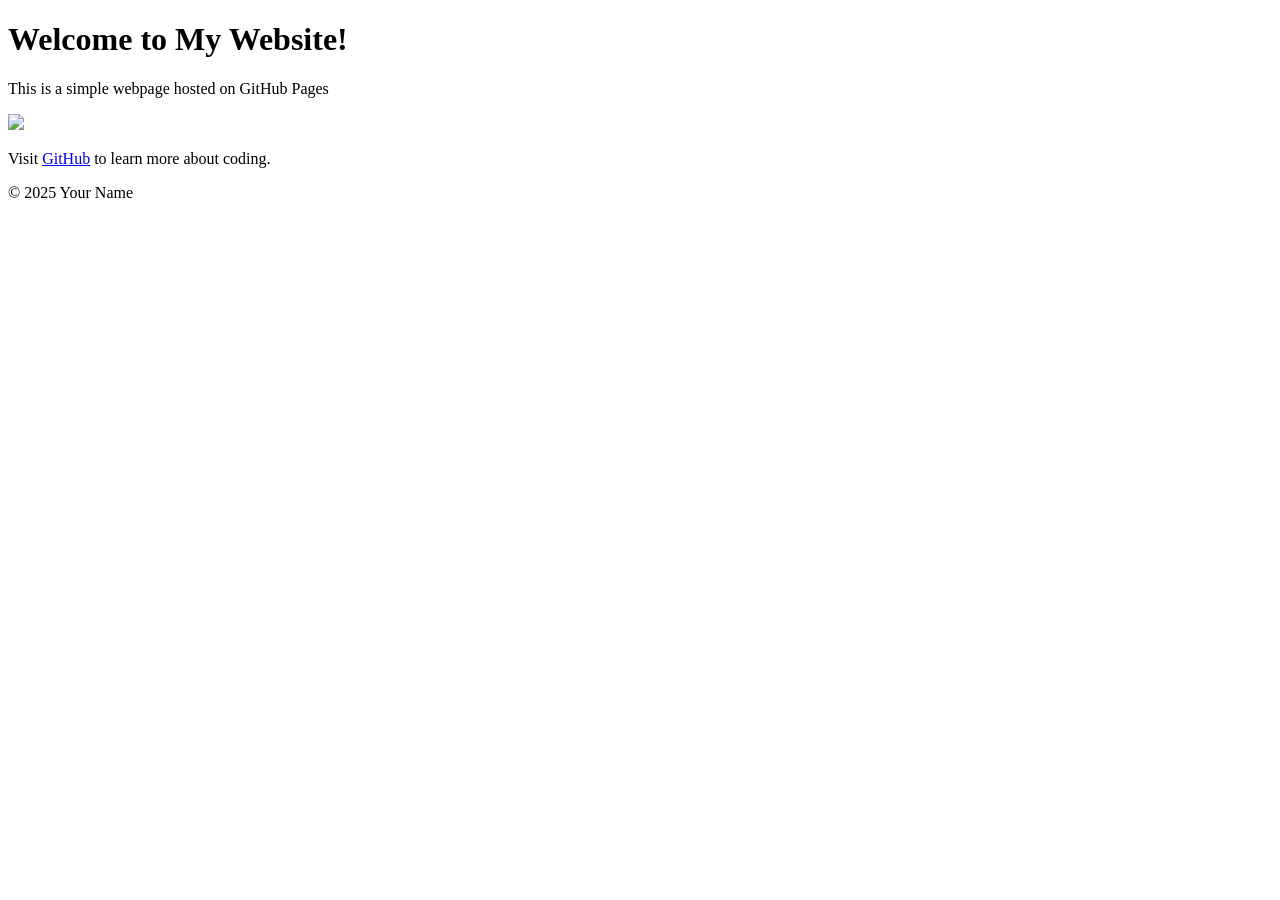
==== index.html @ 2a7043cb "Create index.html" ====
<!DOCTYPE html>
<html lang="en">
<head>
 <meta charset="UTF-8">
 <meta name="viewport" content="width=device-width, initial-scale=1.0">
 <title>Sibusiso Ndebele GitHub Page</title>
</head>
<body>
 <header>
 <h1>Welcome to My Website!</h1>
 </header>
 <main>
 <p>This is a simple webpage hosted on GitHub Pages </p>
 <img src="https://photos.app.goo.gl/gW9kxKVWtBGKmTBo6">
 <p>Visit <a href="https://github.com">GitHub</a> to learn more about coding.</p>
 </main>
 <footer>
 <p>&copy; 2025 Your Name</p>
 </footer>
</body>
</html>
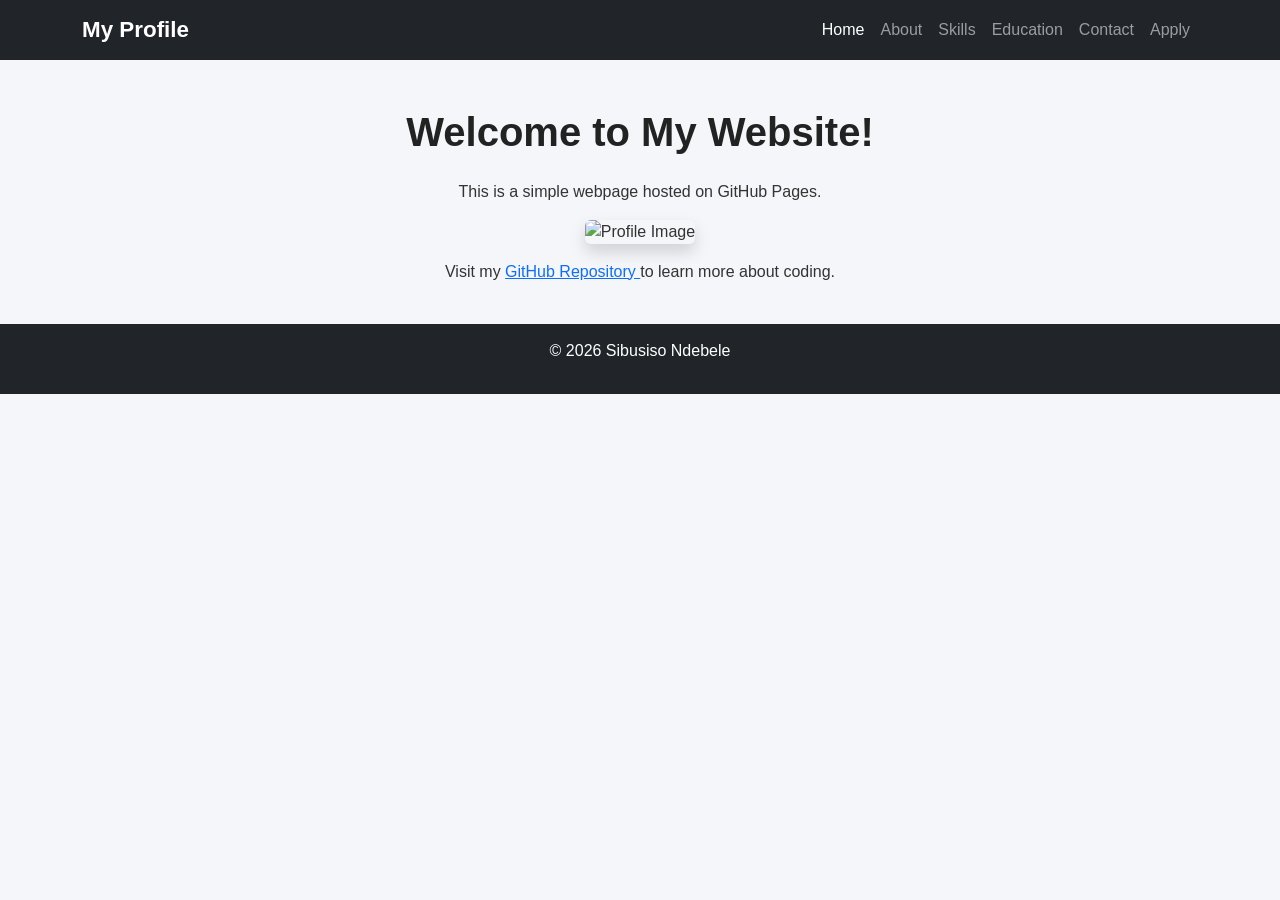
==== commit 62cc1cd5: "Update index.html" ====
--- a/index.html
+++ b/index.html
@@ -1,21 +1,64 @@
 <!DOCTYPE html>
 <html lang="en">
+
 <head>
- <meta charset="UTF-8">
- <meta name="viewport" content="width=device-width, initial-scale=1.0">
- <title>Sibusiso Ndebele GitHub Page</title>
+<meta charset="UTF-8">
+<meta name="viewport" content="width=device-width, initial-scale=1.0">
+
+<title>Sibusiso Ndebele GitHub Page</title>
+
+<link href="https://cdn.jsdelivr.net/npm/bootstrap@5.3.2/dist/css/bootstrap.min.css" rel="stylesheet">
+<link rel="stylesheet" href="styles.css">
+
 </head>
+
 <body>
- <header>
- <h1>Welcome to My Website!</h1>
- </header>
- <main>
- <p>This is a simple webpage hosted on GitHub Pages </p>
- <img src="https://photos.app.goo.gl/gW9kxKVWtBGKmTBo6">
- <p>Visit <a href="https://github.com">GitHub</a> to learn more about coding.</p>
- </main>
- <footer>
- <p>&copy; 2025 Your Name</p>
- </footer>
+
+<!-- Navigation Bar -->
+<nav class="navbar navbar-expand-lg navbar-dark bg-dark">
+<div class="container">
+
+<a class="navbar-brand" href="index.html">My Profile</a>
+
+<ul class="navbar-nav ms-auto">
+
+<li class="nav-item"><a class="nav-link active" href="index.html">Home</a></li>
+<li class="nav-item"><a class="nav-link" href="about.html">About</a></li>
+<li class="nav-item"><a class="nav-link" href="skills.html">Skills</a></li>
+<li class="nav-item"><a class="nav-link" href="Education.html">Education</a></li>
+<li class="nav-item"><a class="nav-link" href="contact.html">Contact</a></li>
+<li class="nav-item"><a class="nav-link" href="Jobapplication.html">Apply</a></li>
+
+</ul>
+
+</div>
+</nav>
+
+<!-- Main Content -->
+<div class="container mt-5 text-center">
+
+<h1 class="mb-4">Welcome to My Website!</h1>
+
+<p>This is a simple webpage hosted on GitHub Pages.</p>
+
+<img src="https://via.placeholder.com/300"
+class="img-fluid rounded shadow mb-3"
+alt="Profile Image">
+
+<p>
+Visit my
+<a href="https://github.com/sibusisondebele/cse25-309" target="_blank">
+GitHub Repository
+</a>
+to learn more about coding.
+</p>
+
+</div>
+
+<!-- Footer -->
+<footer class="footer text-center">
+<p>© 2026 Sibusiso Ndebele</p>
+</footer>
+
 </body>
 </html>
--- a/styles.css
+++ b/styles.css
@@ -0,0 +1,56 @@
+/* General Page Styling */
+body {
+    font-family: Arial, Helvetica, sans-serif;
+    background-color: #f4f6f9;
+    color: #333;
+}
+
+/* Navbar Customization */
+.navbar-brand {
+    font-weight: bold;
+    font-size: 1.4rem;
+}
+
+.navbar-nav .nav-link {
+    transition: 0.3s;
+}
+
+.navbar-nav .nav-link:hover {
+    color: #0d6efd;
+}
+
+/* Page Title */
+h1 {
+    font-weight: bold;
+    color: #222;
+}
+
+/* Skills Section */
+.row div {
+    background: white;
+    padding: 20px;
+    border-radius: 10px;
+    margin-bottom: 15px;
+    box-shadow: 0px 4px 10px rgba(0,0,0,0.1);
+    transition: 0.3s;
+}
+
+/* Hover effect for skill cards */
+.row div:hover {
+    transform: translateY(-5px);
+    box-shadow: 0px 6px 15px rgba(0,0,0,0.15);
+}
+
+/* Skill Headings */ 
+h4 {
+    color: #0d6efd;
+    margin-bottom: 10px;
+}
+
+/* Footer */
+.footer {
+    background-color: #212529;
+    color: white;
+    padding: 15px;
+    margin-top: 40px;
+}
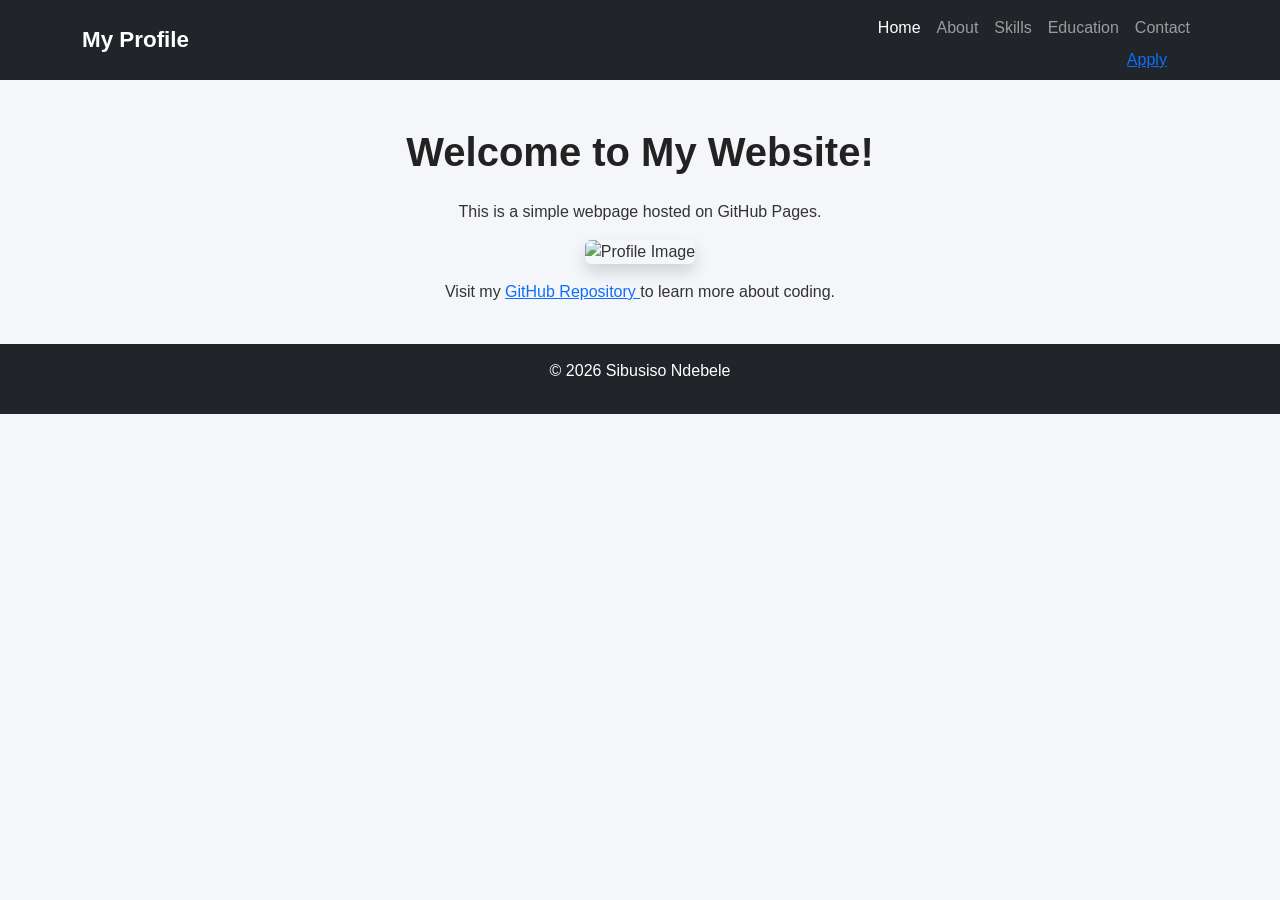
==== commit 38233d9b: "Update index.html" ====
--- a/index.html
+++ b/index.html
@@ -26,8 +26,8 @@
 <li class="nav-item"><a class="nav-link" href="about.html">About</a></li>
 <li class="nav-item"><a class="nav-link" href="skills.html">Skills</a></li>
 <li class="nav-item"><a class="nav-link" href="Education.html">Education</a></li>
-<li class="nav-item"><a class="nav-link" href="contact.html">Contact</a></li>
-<li class="nav-item"><a class="nav-link" href="Jobapplication.html">Apply</a></li>
+<li class="nav-item"><a class="nav-link" href="contact.html">Contact</a>
+<a href="Jobapplication.html">Apply</a>
 
 </ul>
 
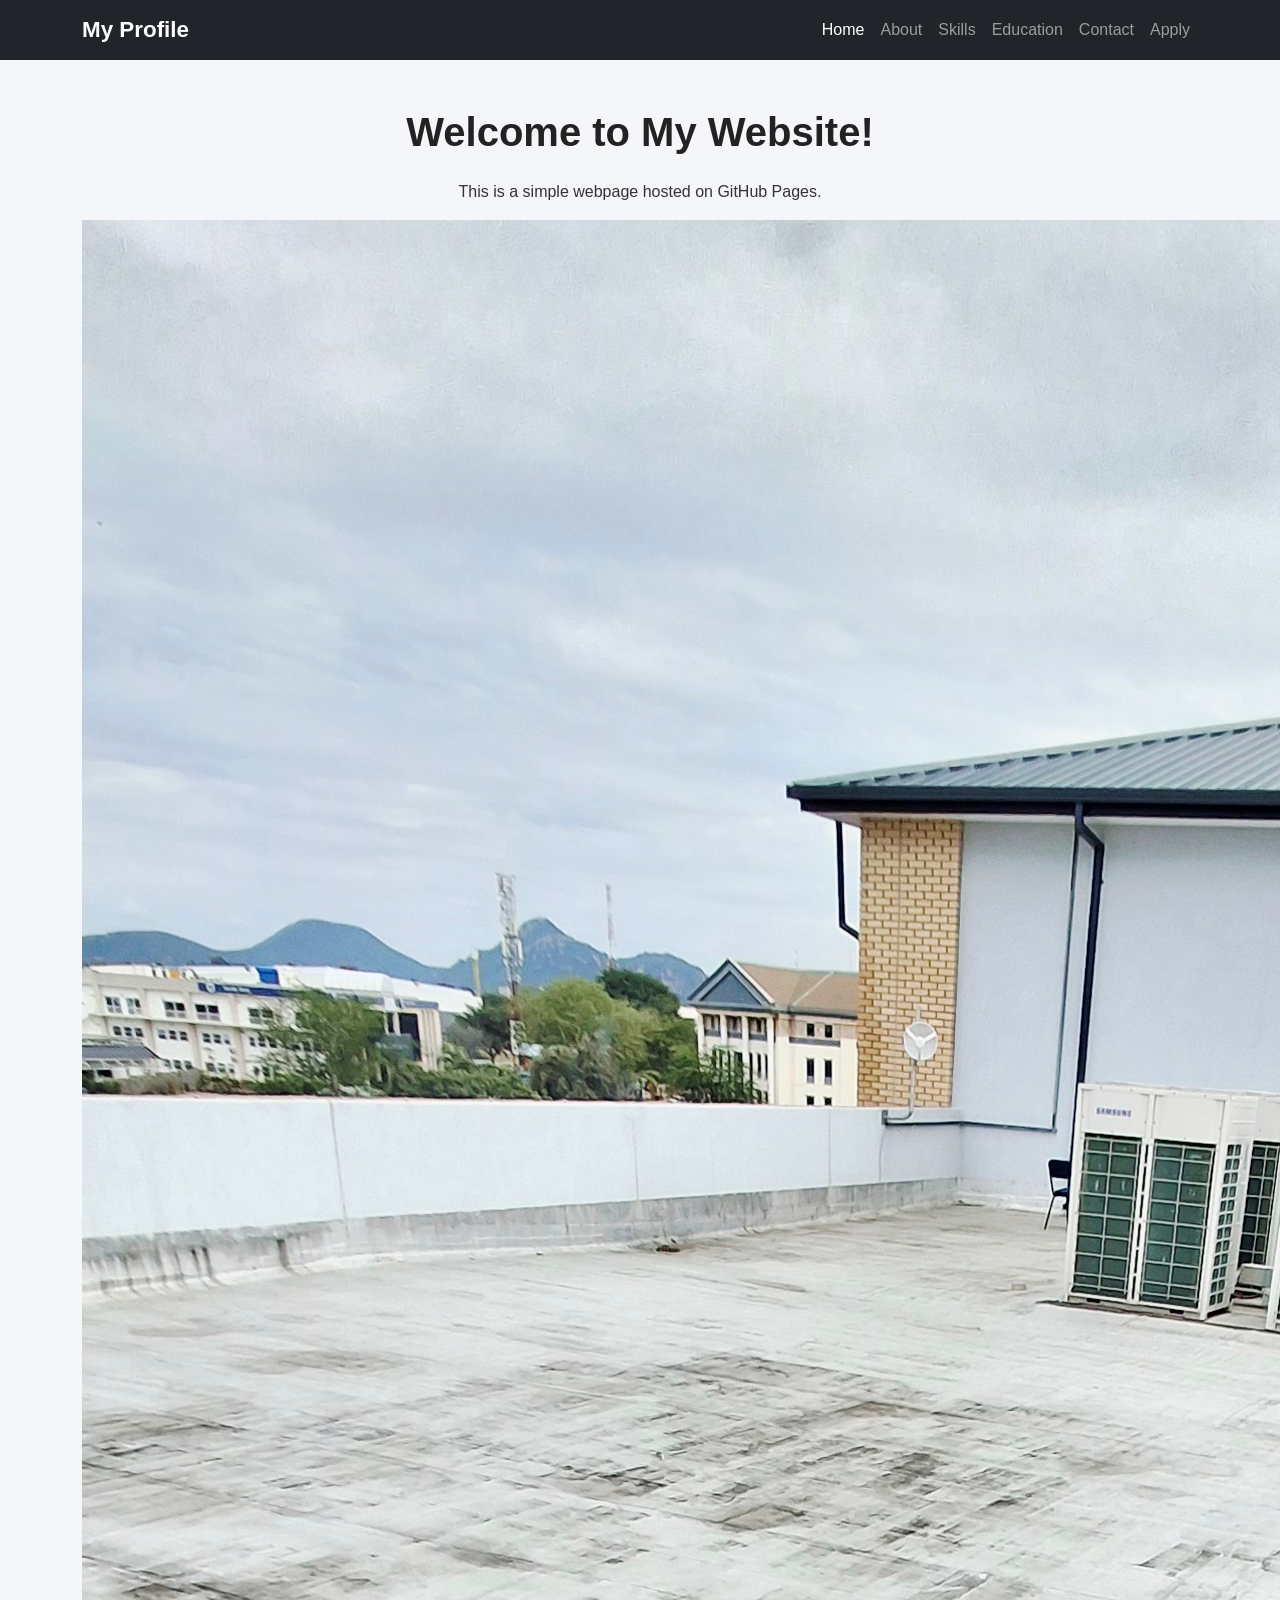
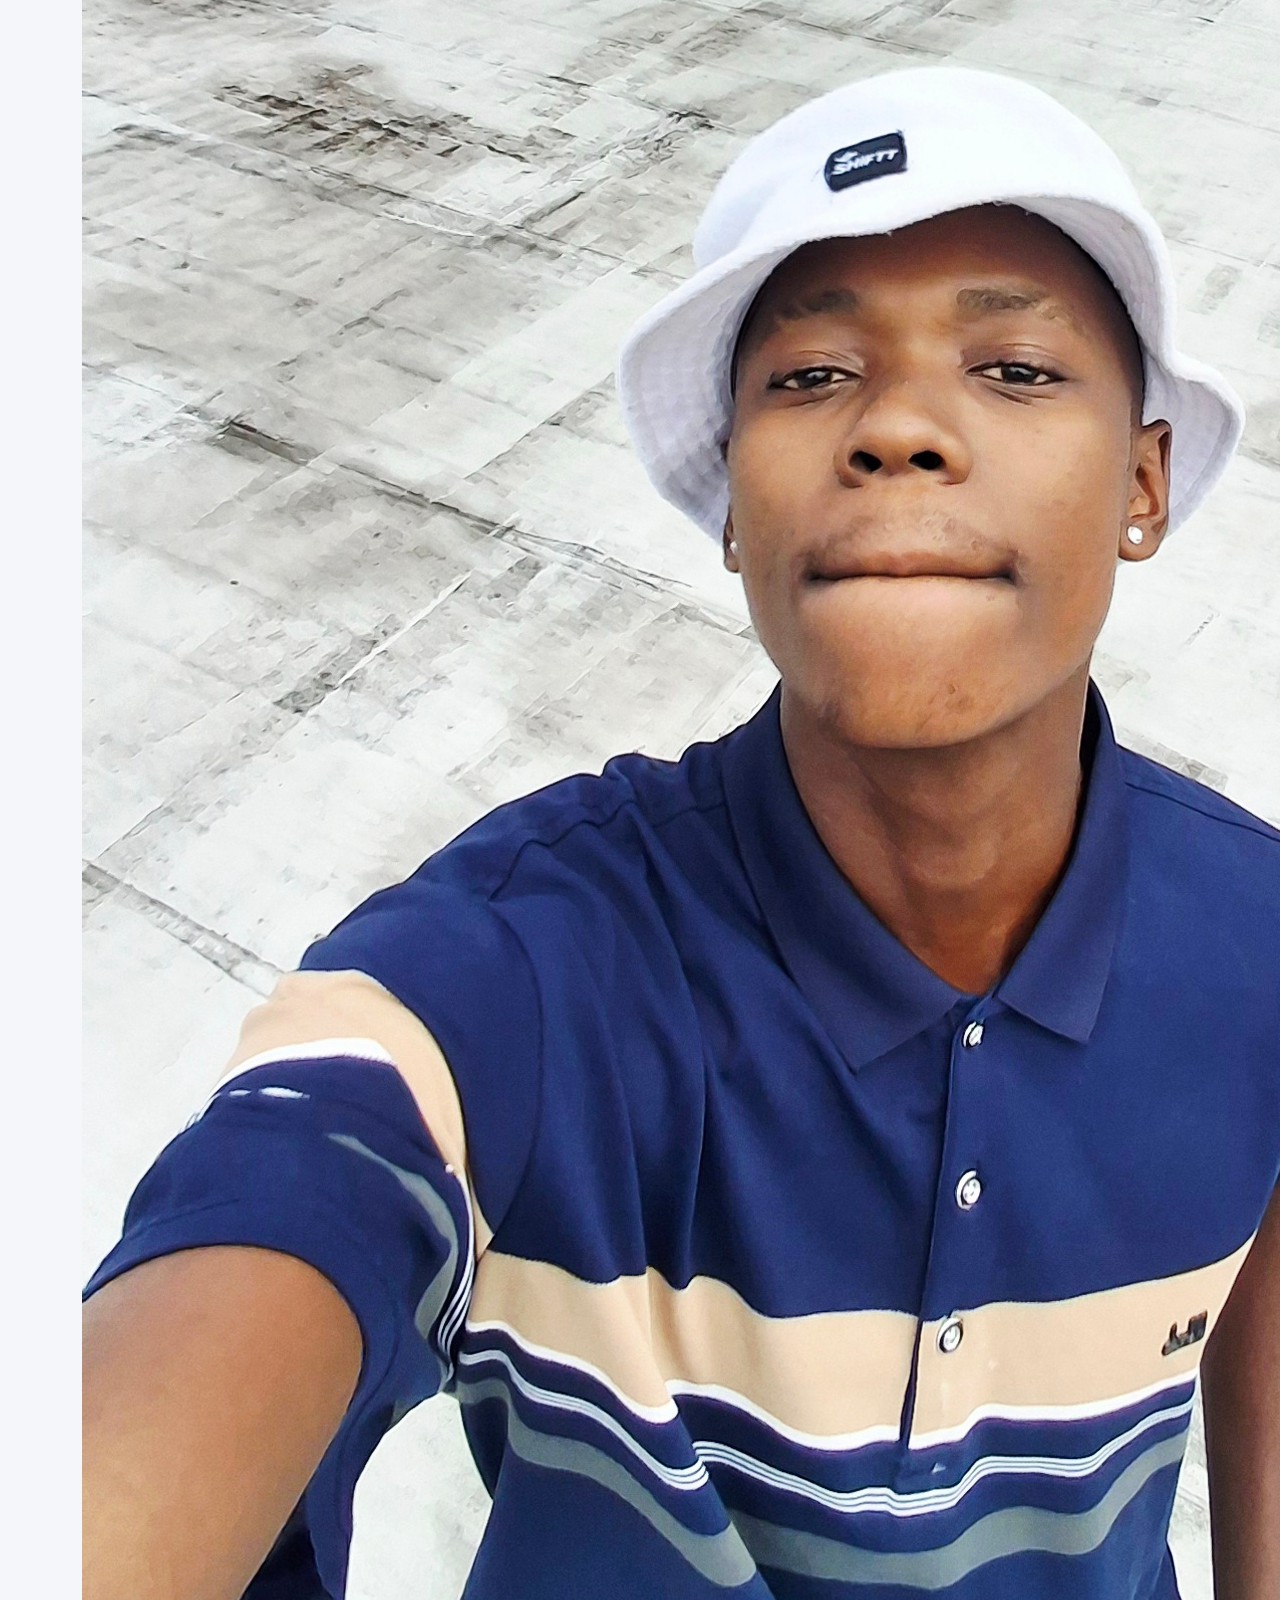
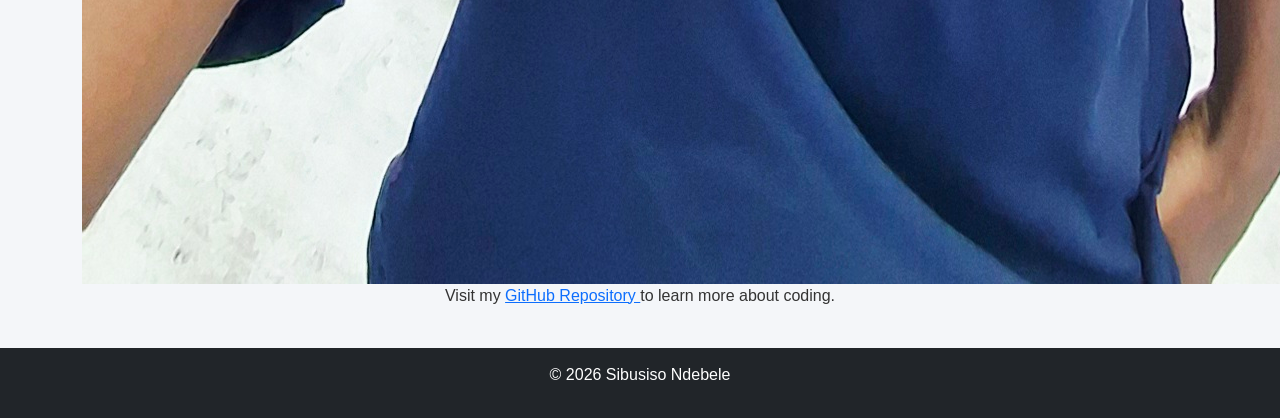
==== commit 450a40d3: "Update index.html" ====
--- a/index.html
+++ b/index.html
@@ -27,7 +27,7 @@
 <li class="nav-item"><a class="nav-link" href="skills.html">Skills</a></li>
 <li class="nav-item"><a class="nav-link" href="Education.html">Education</a></li>
 <li class="nav-item"><a class="nav-link" href="contact.html">Contact</a>
-<a href="Jobapplication.html">Apply</a>
+<li class="nav-item"><a class="nav-link" href="Jobapplication.html">Apply</a>
 
 </ul>
 
@@ -41,9 +41,8 @@
 
 <p>This is a simple webpage hosted on GitHub Pages.</p>
 
-<img src="https://via.placeholder.com/300"
-class="img-fluid rounded shadow mb-3"
-alt="Profile Image">
+<img src="20260312_113112.jpg">
+
 
 <p>
 Visit my
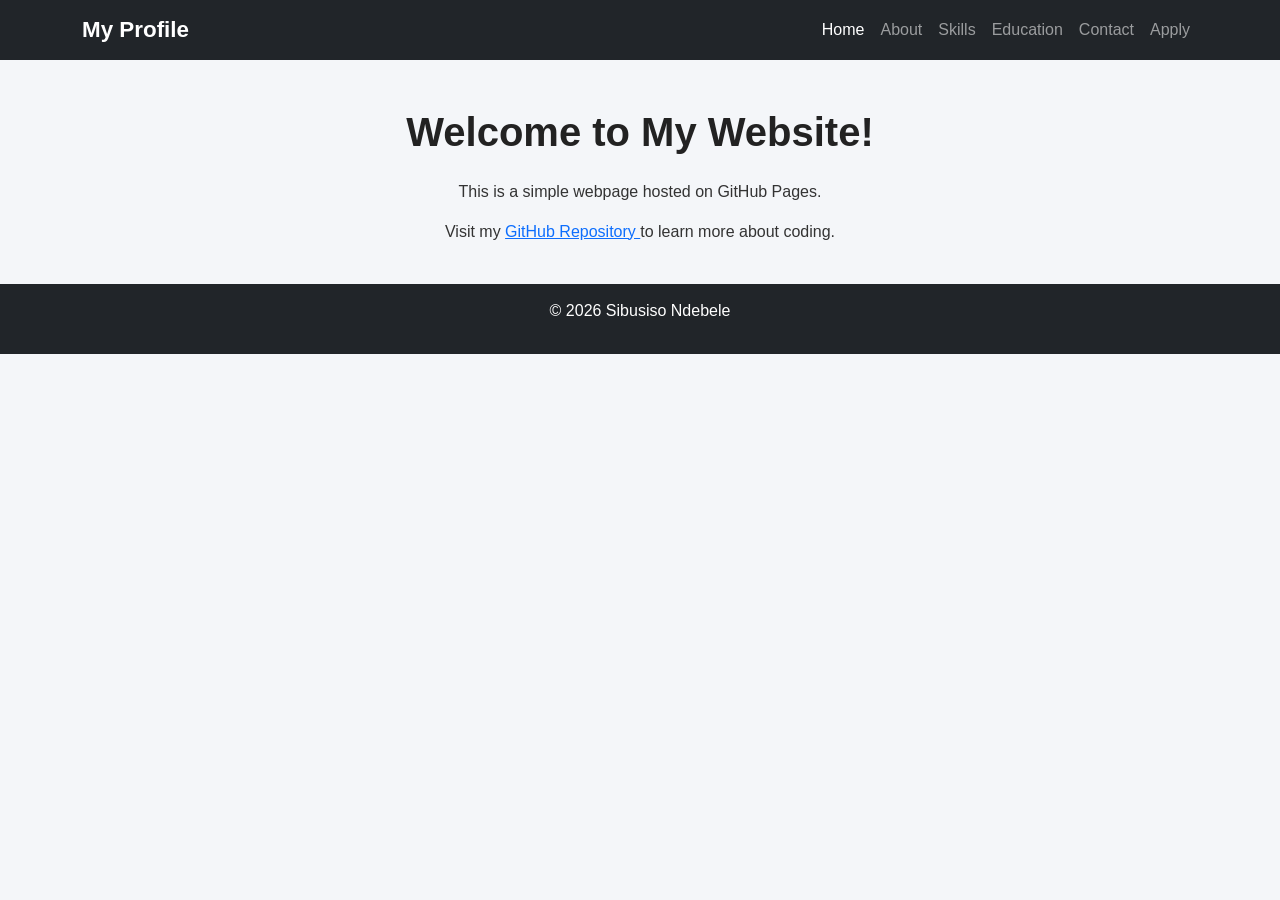
==== commit 95013573: "Update index.html" ====
--- a/index.html
+++ b/index.html
@@ -41,8 +41,6 @@
 
 <p>This is a simple webpage hosted on GitHub Pages.</p>
 
-<img src="20260312_113112.jpg">
-
 
 <p>
 Visit my
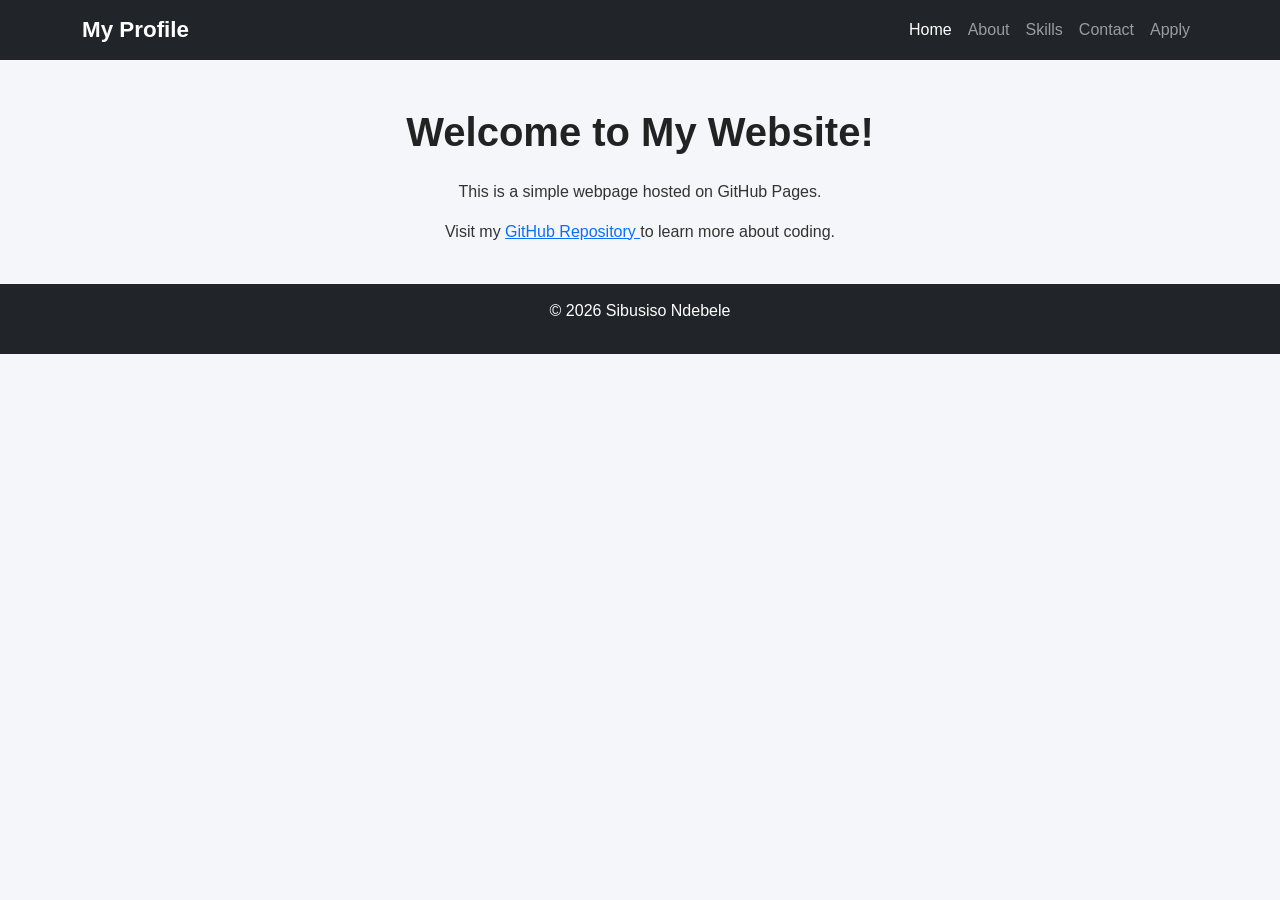
==== commit b92b89e7: "Update index.html" ====
--- a/index.html
+++ b/index.html
@@ -25,7 +25,6 @@
 <li class="nav-item"><a class="nav-link active" href="index.html">Home</a></li>
 <li class="nav-item"><a class="nav-link" href="about.html">About</a></li>
 <li class="nav-item"><a class="nav-link" href="skills.html">Skills</a></li>
-<li class="nav-item"><a class="nav-link" href="Education.html">Education</a></li>
 <li class="nav-item"><a class="nav-link" href="contact.html">Contact</a>
 <li class="nav-item"><a class="nav-link" href="Jobapplication.html">Apply</a>
 
